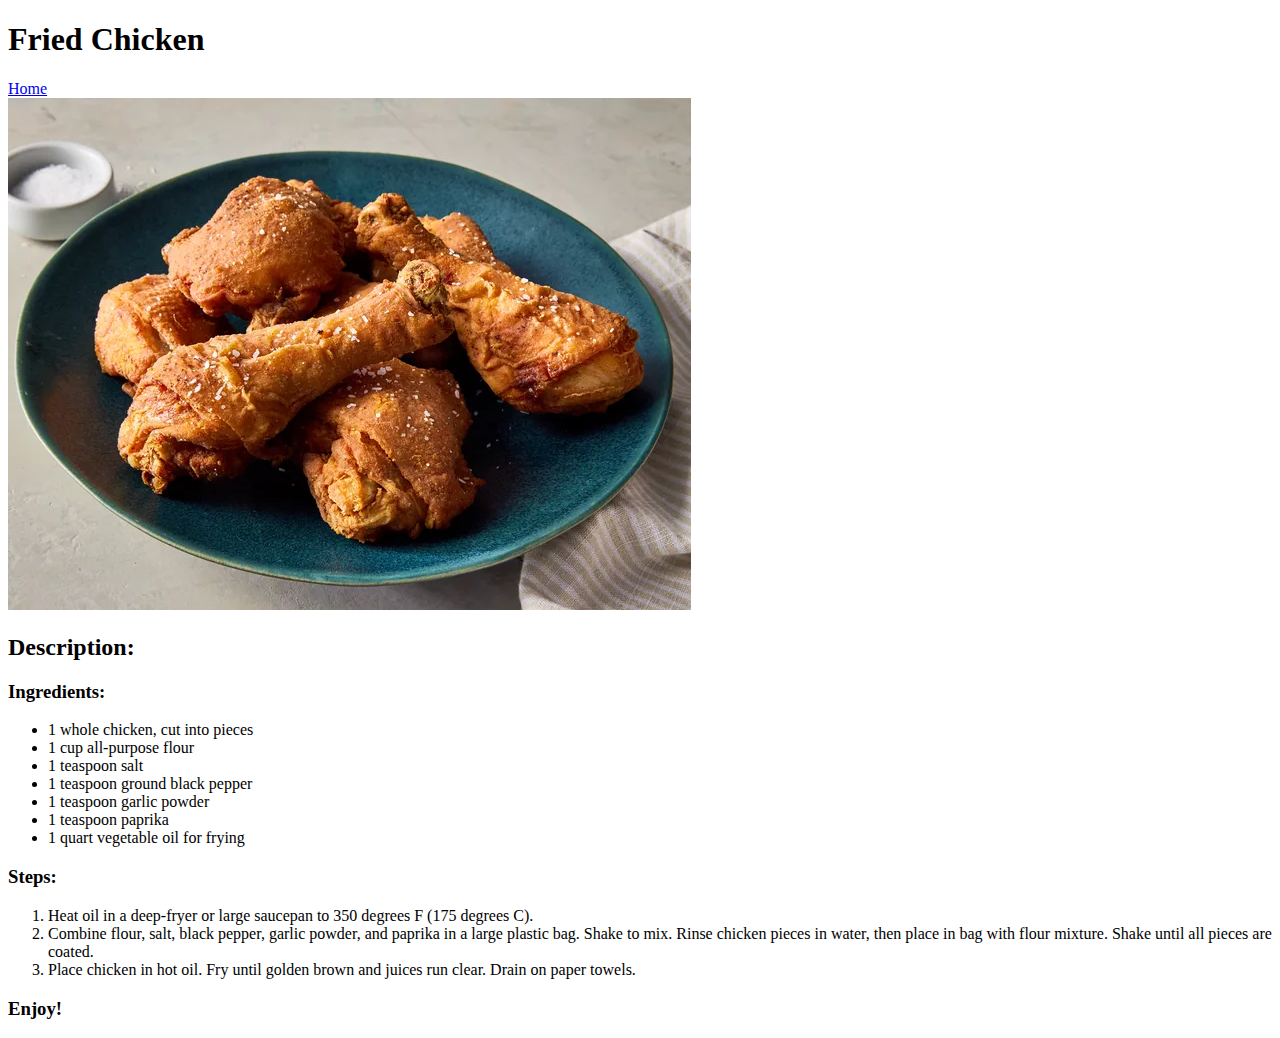
==== recipies/fried_chicken.html @ 339862c2 "Feat: Add Fried Chicken Recipie" ====
<!DOCTYPE html>
<html lang="en">
<head>
    <meta charset="UTF-8">
    <meta name="viewport" content="width=device-width, initial-scale=1.0">
    <title>Fried Chicken</title>
</head>
<body>
    <h1>Fried Chicken</h1>
    <a href="../index.html">Home</a>
    <br>
    <img src="../assets/fried_chicken.jpg" alt="Fried Chicken">
    <h2>Description:</h2>
    <h3>Ingredients:</h3>
    <ul>
        <li>1 whole chicken, cut into pieces</li>
        <li>1 cup all-purpose flour</li>
        <li>1 teaspoon salt</li>
        <li>1 teaspoon ground black pepper</li>
        <li>1 teaspoon garlic powder</li>
        <li>1 teaspoon paprika</li>
        <li>1 quart vegetable oil for frying</li>
    </ul>
    <h3>Steps:</h3>
    <ol>
        <li>Heat oil in a deep-fryer or large saucepan to 350 degrees F (175 degrees C).</li>
        <li>Combine flour, salt, black pepper, garlic powder, and paprika in a large plastic bag. Shake to mix. Rinse chicken pieces in water, then place in bag with flour mixture. Shake until all pieces are coated.</li>
        <li>Place chicken in hot oil. Fry until golden brown and juices run clear. Drain on paper towels.</li>
    </ol>
    <h3>Enjoy!</h3>
    
</body>
</html>
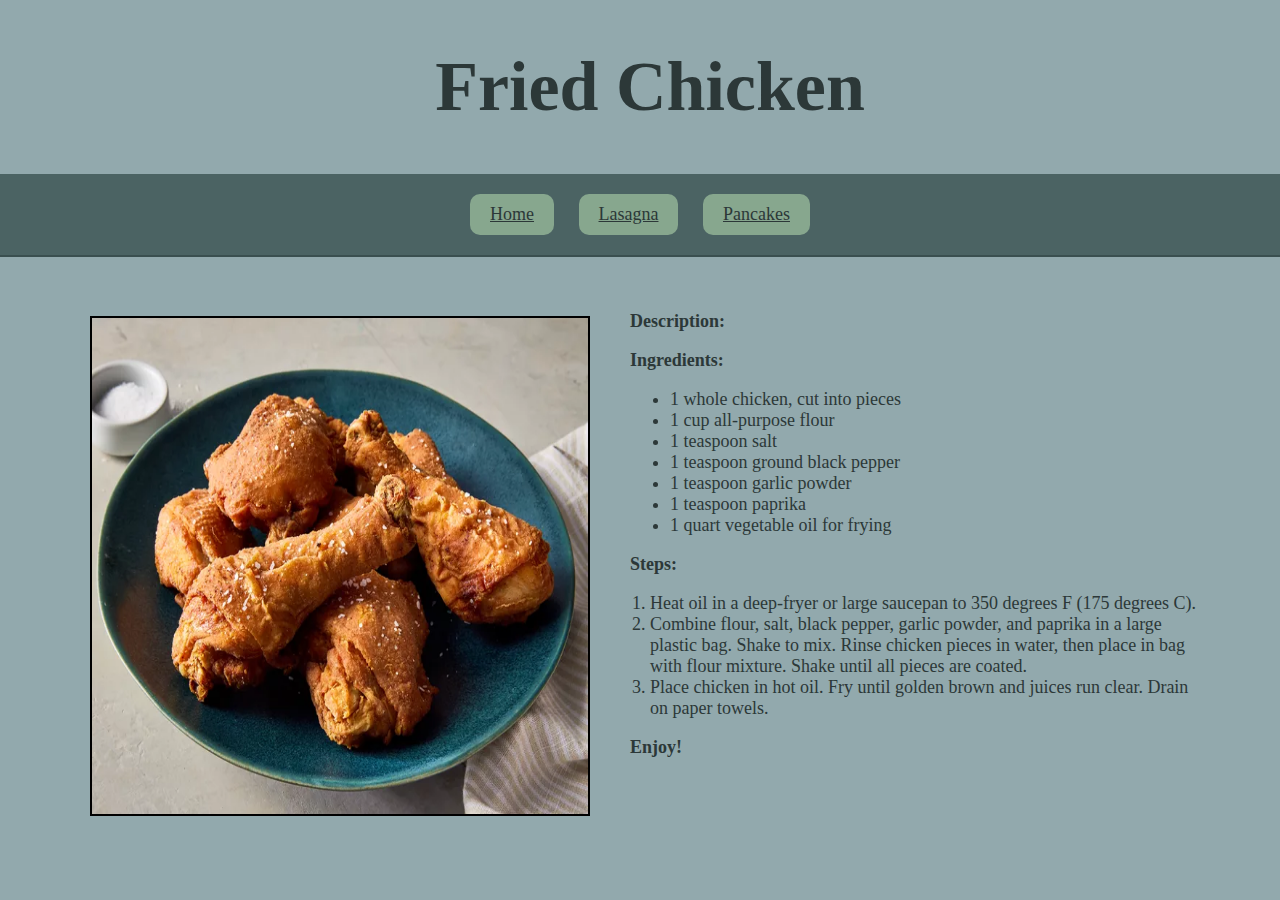
==== commit 4ddb6baa: "Final version, can add more recipies if needed" ====
--- a/recipies/fried_chicken.html
+++ b/recipies/fried_chicken.html
@@ -3,31 +3,41 @@
 <head>
     <meta charset="UTF-8">
     <meta name="viewport" content="width=device-width, initial-scale=1.0">
+    <link rel="stylesheet" type="text/css" href="../styles.css">
     <title>Fried Chicken</title>
 </head>
 <body>
-    <h1>Fried Chicken</h1>
-    <a href="../index.html">Home</a>
+    <h1 class="heading">Fried Chicken</h1>
+    <ul class="navigation">
+        <li><a class="home" href="../index.html">Home</a></li>
+        <li><a href="lasagna.html">Lasagna</a></li>
+        <li><a href="pancake.html">Pancakes</a></li>
+    </ul>
     <br>
-    <img src="../assets/fried_chicken.jpg" alt="Fried Chicken">
-    <h2>Description:</h2>
-    <h3>Ingredients:</h3>
-    <ul>
-        <li>1 whole chicken, cut into pieces</li>
-        <li>1 cup all-purpose flour</li>
-        <li>1 teaspoon salt</li>
-        <li>1 teaspoon ground black pepper</li>
-        <li>1 teaspoon garlic powder</li>
-        <li>1 teaspoon paprika</li>
-        <li>1 quart vegetable oil for frying</li>
-    </ul>
-    <h3>Steps:</h3>
-    <ol>
-        <li>Heat oil in a deep-fryer or large saucepan to 350 degrees F (175 degrees C).</li>
-        <li>Combine flour, salt, black pepper, garlic powder, and paprika in a large plastic bag. Shake to mix. Rinse chicken pieces in water, then place in bag with flour mixture. Shake until all pieces are coated.</li>
-        <li>Place chicken in hot oil. Fry until golden brown and juices run clear. Drain on paper towels.</li>
-    </ol>
-    <h3>Enjoy!</h3>
+    <div class="container">
+        <img class ="picture"  src="../assets/fried_chicken.jpg" alt="Fried Chicken">
+        <div class="text-content1">
+            <h2>Description:</h2>
+            <h3>Ingredients:</h3>
+            <ul class="ingredients">
+                <li>1 whole chicken, cut into pieces</li>
+                <li>1 cup all-purpose flour</li>
+                <li>1 teaspoon salt</li>
+                <li>1 teaspoon ground black pepper</li>
+                <li>1 teaspoon garlic powder</li>
+                <li>1 teaspoon paprika</li>
+                <li>1 quart vegetable oil for frying</li>
+            </ul>
+            <h3>Steps:</h3>
+            <ol clsss="steps">
+                <li>Heat oil in a deep-fryer or large saucepan to 350 degrees F (175 degrees C).</li>
+                <li>Combine flour, salt, black pepper, garlic powder, and paprika in a large plastic bag. Shake to mix. Rinse chicken pieces in water, then place in bag with flour mixture. Shake until all pieces are coated.</li>
+                <li>Place chicken in hot oil. Fry until golden brown and juices run clear. Drain on paper towels.</li>
+            </ol>
+            <h3>Enjoy!</h3>
+
+        </div>
+    </div>
     
 </body>
 </html>--- a/styles.css
+++ b/styles.css
@@ -0,0 +1,80 @@
+* {
+  box-sizing: border-box;
+  font-family: Georgia, 'Times New Roman', Times, serif;
+  color:#2c3838;
+  font-size: large;
+}
+.navigation {
+  background-color: #4b6363;
+  color: white;
+  padding: 10px;
+  border-bottom: 2px solid #3a4f4f;
+  text-align: center;
+}
+
+
+.navigation li {
+  display: inline-block;
+  padding: 10px 20px;
+  margin: 10px;
+  background-color: #87a78e;
+  border-radius: 10px;
+}
+
+.picture {
+  width: 500px;
+  height: 500px;
+  border: 2px solid black;
+  margin: 20px;
+}
+
+.ingredients, h1, h2, h3 {
+  margin-left: 20px;
+  color: #2c3838; 
+}
+
+body {
+  background-color: #92a9ad;
+  color: black;
+  font-family: Arial, sans-serif;
+  margin: 0;
+  padding: 0;
+}
+
+.navigation li:hover {
+  background-color: #768e93;
+}
+
+
+
+
+.container {
+    display: flex;
+    flex-wrap: wrap;
+    justify-content: center;
+    
+}
+
+.text-content1, .text-content2 {
+    flex: 1;
+    max-width: 600px;
+}
+
+.text-content2 {
+    margin-left: -180px;
+}
+
+.heading {
+  font-size: 70px;
+  color: #2c3838;
+  text-align: center;
+}
+
+.home-content {
+font-size: 50px;
+color: #2c3838;
+text-align: center;
+margin: 20px;
+padding: 80px;
+}
+
